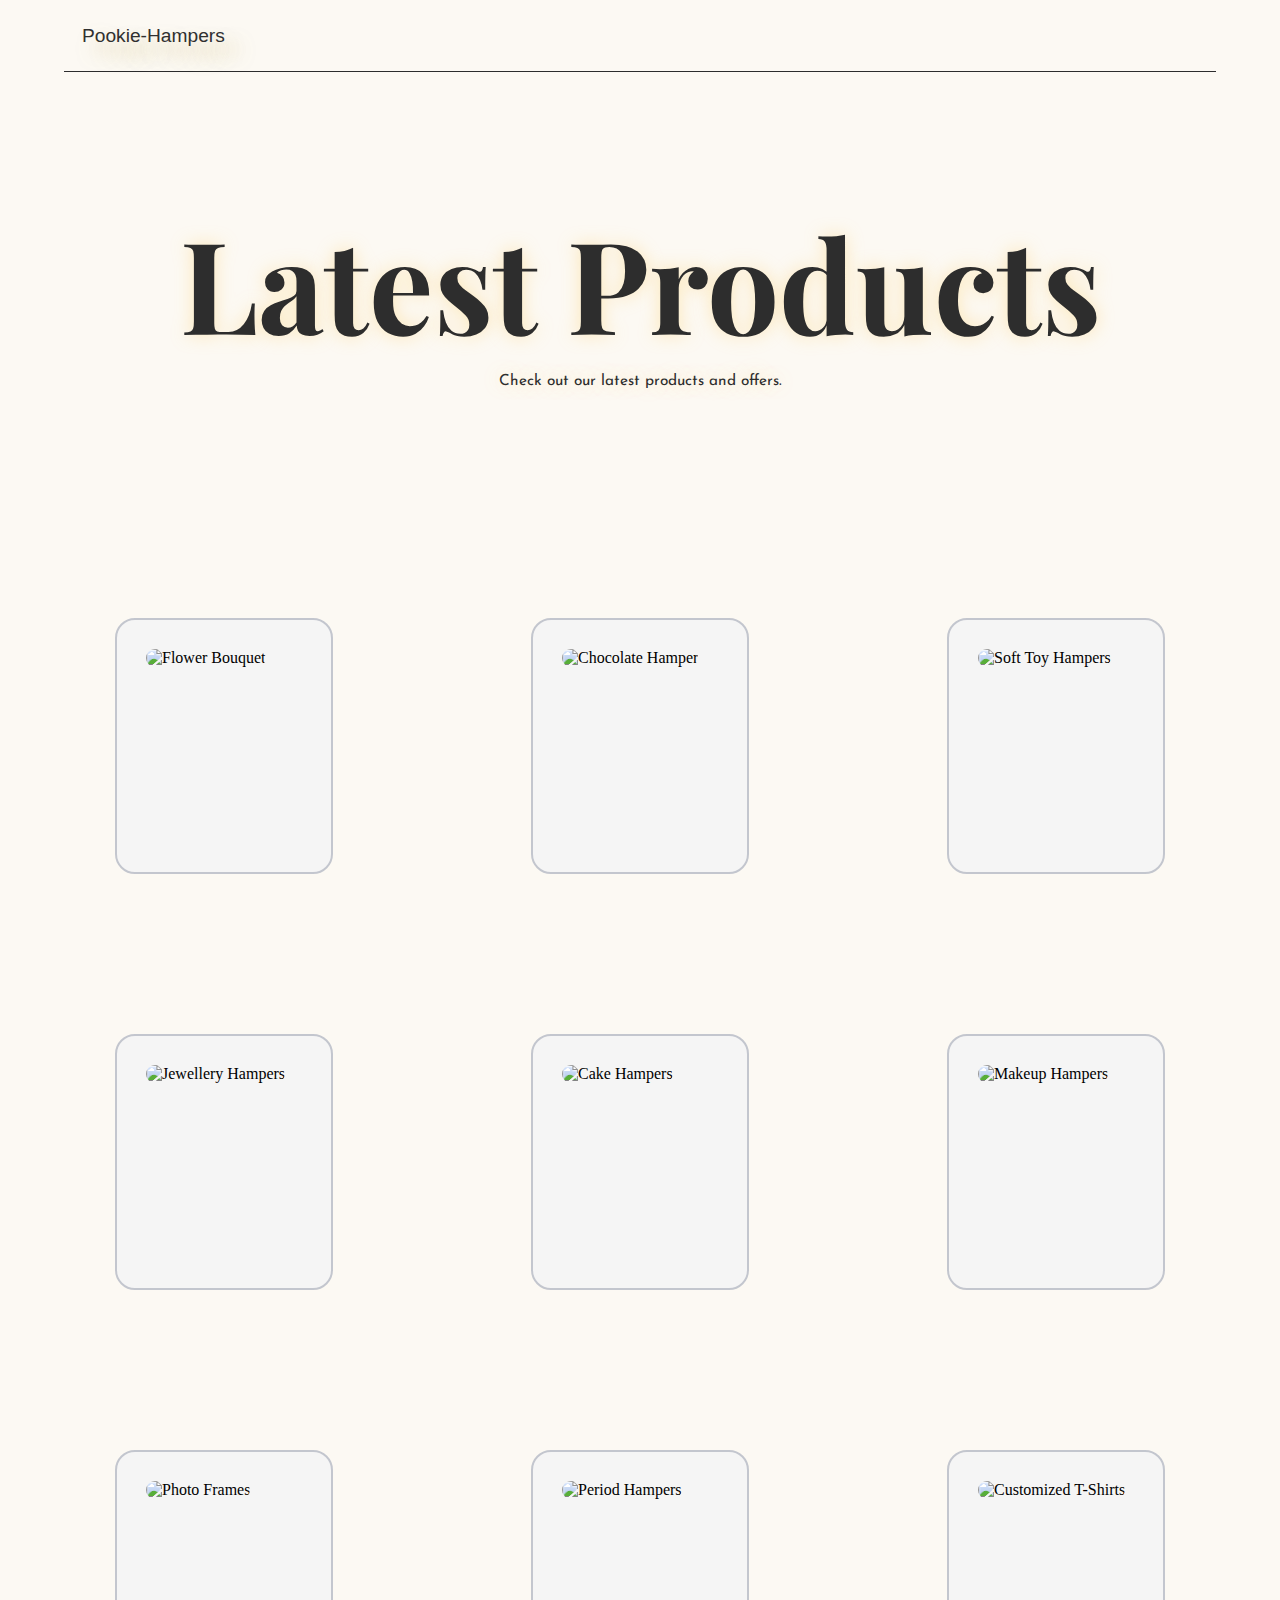
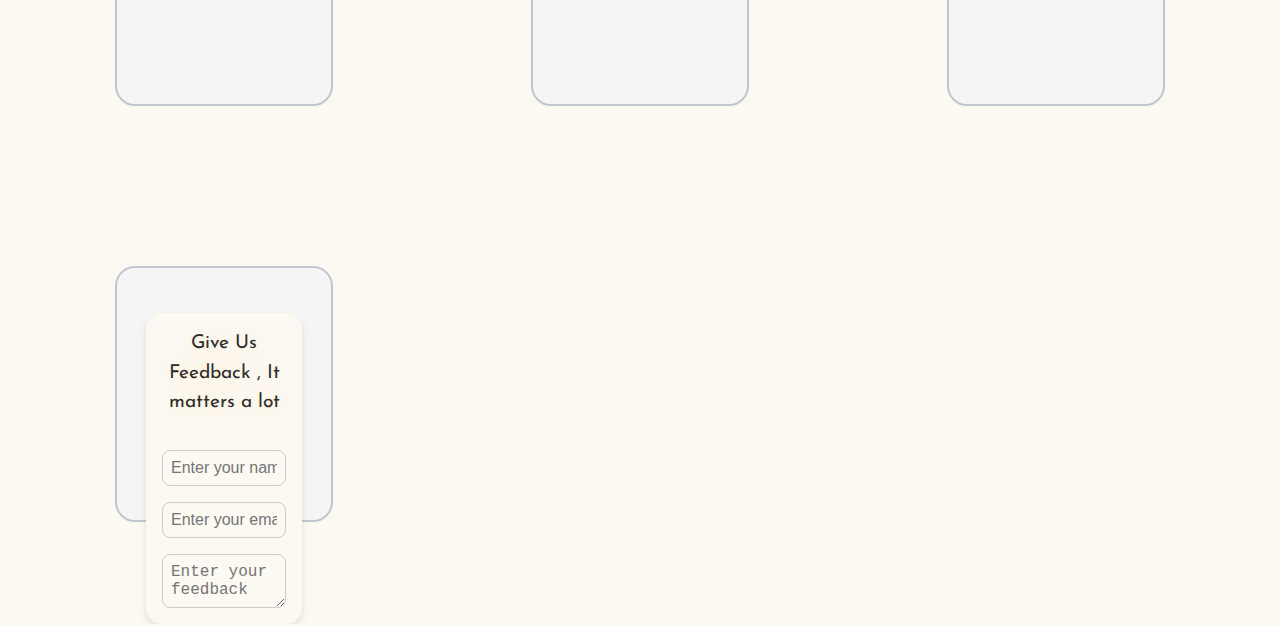
==== Latest/Latest.htm @ 490489eb "Laatest Page" ====
<!DOCTYPE html>
<html lang="en">

<head>
    <meta charset="UTF-8">
    <meta name="viewport" content="width=device-width, initial-scale=1.0">
    <title>Latest Products</title>
    <link rel="stylesheet" href="style.css">
    <link rel="shortcut icon" href="Assets/favicon_io/favicon.ico" type="image/x-icon">
    <link rel="stylesheet" href="https://cdnjs.cloudflare.com/ajax/libs/font-awesome/6.7.2/css/all.min.css"
        integrity="sha512-Evv84Mr4kqVGRNSgIGL/F/aIDqQb7xQ2vcrdIwxfjThSH8CSR7PBEakCr51Ck+w+/U6swU2Im1vVX0SVk9ABhg=="
        crossorigin="anonymous" referrerpolicy="no-referrer" />
</head>

<body>
    <div class="main" data-scroll-container>
        <nav>
            <h1>Pookie-Hampers</h1>
        </nav>
        <div class="content">
            <div class="text">
                <h1>
                    Latest Products
                </h1>
                <p>
                    Check out our latest products and offers.
                </p>
            </div>
        </div>
        <div class="latest">
            <div class="card">
                <img src="https://i.pinimg.com/736x/bd/ed/e4/bdede4aad225e49da762371b67f31574.jpg" alt="Flower Bouquet">
                <button class="card-button">More info</button>
            </div>
            <div class="card">
                <img src="https://i.pinimg.com/736x/95/43/fa/9543fa719644e362df9884c322779625.jpg" alt="Chocolate Hamper">
                <button class="card-button">More info</button>
            </div>

            <div class="card">
                <img src="https://i.pinimg.com/736x/c0/5e/63/c05e632441b08e481cf91ffbbad03d9b.jpg" alt="Soft Toy Hampers">
                <button class="card-button">More info</button>
            </div>

            <div class="card">
                <img src="https://i.pinimg.com/736x/36/4b/4a/364b4a17d4544d8f5eed738a50fc98d3.jpg" alt="Jewellery Hampers">
                <button class="card-button">More info</button>
            </div>

            <div class="card">
                <img src="https://i.pinimg.com/736x/db/7a/d9/db7ad96cd62cd663aeb93298f129d45f.jpg" alt="Cake Hampers">
                <button class="card-button">More info</button>
            </div>

            <div class="card">
                <img src="https://i.pinimg.com/736x/31/40/ac/3140ac6b18a8dcad84d0c941dab9b1db.jpg" alt="Makeup Hampers">
                <button class="card-button">More info</button>
            </div>

            <div class="card">
               <img src="https://i.pinimg.com/736x/7f/75/2d/7f752d9892a7b74a407ca8383496a886.jpg" alt="Photo Frames">
                <button class="card-button">More info</button>
            </div>

            <div class="card">
                <img src="https://i.pinimg.com/736x/83/07/35/83073502f6afeaee3da023f5115ce9d4.jpg" alt="Period Hampers">
                <button class="card-button">More info</button>
            </div>

            <div class="card">
                <img src="https://i.pinimg.com/736x/9f/24/e7/9f24e7516d8a17bb48027ac2fe62889b.jpg" alt="Customized T-Shirts">
                <button class="card-button">More info</button>
            </div>

            <div class="card">
               <form action="https://formspree.io/f/xjvjlqzq" method="POST">
                <p>Give Us Feedback , It matters a lot</p>
                <input type="text" placeholder="Enter your name" required> 
                <input type="email" placeholder="Enter your email" required>  
                <textarea placeholder="Enter your feedback" required></textarea>
               </form>
                <button class="card-button">Submit</button>
            </div>
        </div>
    </div>
    <script src="https://cdn.jsdelivr.net/npm/locomotive-scroll@3.5.4/dist/locomotive-scroll.js"></script>
    <script src="https://cdnjs.cloudflare.com/ajax/libs/gsap/3.12.7/gsap.min.js" integrity="sha512-f6bQMg6nkSRw/xfHw5BCbISe/dJjXrVGfz9BSDwhZtiErHwk7ifbmBEtF9vFW8UNIQPhV2uEFVyI/UHob9r7Cw==" crossorigin="anonymous" referrerpolicy="no-referrer"></script>
    <script src="https://cdnjs.cloudflare.com/ajax/libs/gsap/3.12.7/ScrollTrigger.min.js" integrity="sha512-AcqPGqrrAEtEwe+ADO5R8RbdFi7tuU7b/A2cJJH0Im0D18NRk5p5s4B3E5PMuO81KFw0ClN7J5SHVUJz7KOb0A==" crossorigin="anonymous" referrerpolicy="no-referrer"></script>
    <script src="script.js"></script>
</body>

</html>
---- Latest/style.css ----
@import url('https://fonts.googleapis.com/css2?family=Inter:ital,opsz,wght@0,14..32,100..900;1,14..32,100..900&family=Nova+Square&family=Playfair+Display:ital,wght@0,400..900;1,400..900&display=swap');
@import url('https://fonts.googleapis.com/css2?family=Josefin+Sans:ital,wght@0,100..700;1,100..700&display=swap');

* {
  margin: 0;
  padding: 0;
  box-sizing: border-box;
}

*::selection {
  background-color: #2D2D2D;
  color: #FCF9F3;
}

::-webkit-scrollbar {
  width: 0;
}

html,
body {
  height: 100%;
  width: 100%;
  background-color: #FCF9F3;
}

.main {
  height: 100vh;
  width: 100%;
}

nav {
  width: 90%;
  margin: 0 auto;
  height: 8vh;
  display: flex;
  justify-content: space-between;
  align-items: center;
  padding: 0 1.4vw;
  text-decoration: none;
  border-bottom: #2D2D2D solid 0.1vw;
}

nav h1 {
  font-family: sans-serif;
  font-size: 1.5vw;
  color: #303030;
  font-weight: 200;
  text-shadow: 1vw 1vw 1.4vw #c1a36286;
  transition: all 0.3s ease-in-out;
}

.content {
  width: 90%;
  margin: 0 auto;
  height: 50vh;
  display: flex;
  justify-content: center;
  align-items: center;
  flex-direction: column;
  text-align: center;
  overflow-y: hidden;
}

.content h1 {
  font-family: 'Nova Square', cursive;
  font-size: 10vw;
  color: #2D2D2D;
  text-shadow: 0 0 1.4vw rgba(255, 205, 96, 0.4);
  font-family: "Playfair Display", serif;
  font-optical-sizing: auto;
  font-weight: 700;
  font-style: bold;
}

.content p {
  font-size: 1.2vw;
  line-height: 3.3vh;
  color: #2D2D2D;
  text-shadow: 0 0 1.4vw rgba(255, 205, 96, 0.4);
  font-family: "Josefin Sans", sans-serif;
  font-optical-sizing: auto;
  font-style: normal;
}

.latest {
  margin: 5vw;
  display: grid;
  grid-template-columns: repeat(auto-fit, minmax(200px, 1fr));
  gap: 10rem;
  padding: 2rem;
  justify-items: center;
}

.card {
  width: 17vw;
  height: 20vw;
  border-radius: 20px;
  background: #f5f5f5;
  position: relative;
  padding: 1.8rem;
  border: 2px solid #c3c6ce;
  transition: 0.5s ease-out;
  overflow: visible;
}

.card img {
  width: 100%;
  height: 100%;
  border-radius: 1vw;
  object-fit: cover;
  transition: transform 0.5s ease-in-out, box-shadow 0.3s ease-in-out;
}

.card img:hover {
  transform: scale(1.05);
  cursor: pointer;
  box-shadow: 0 8px 16px rgba(0, 0, 0, 0.2);
}

.card:hover img {
  transform: scale(1.05);
  transition: 0.5s ease-in-out;
}

.card-button {
  transform: translate(-50%, 125%);
  width: 60%;
  border-radius: 1rem;
  border: none;
  background-color: #2D2D2D;
  color: #fff;
  font-size: 1rem;
  padding: .5rem 1rem;
  position: absolute;
  left: 50%;
  bottom: 0;
  opacity: 0;
  transition: 0.3s ease-out;
}

.text-body {
  color: rgb(134, 134, 134);
}

.text-title {
  font-size: 1.5em;
  font-weight: bold;
}

.card:hover {
  border-color: #2D2D2D;
  box-shadow: 0 4px 18px 0 rgba(0, 0, 0, 0.25);
}

.card:hover .card-button {
  transform: translate(-50%, 50%);
  opacity: 1;
}

.card form {
  display: flex;
  justify-content: center;
  align-items: center;
  flex-direction: column;
  gap: 1rem;
  margin-top: 1rem;
  padding: 1rem;
  border-radius: 1rem;
  background-color: #FCF9F3;
  box-shadow: 0 4px 8px rgba(0, 0, 0, 0.1);
  transition: all 0.3s ease-in-out;
  cursor: pointer;
}

.card form:hover {
  box-shadow: 0 8px 16px rgba(0, 0, 0, 0.2);
}

.card form p {
  font-family: "Josefin Sans", sans-serif;
  font-size: 1.2rem;
  line-height: 3.3vh;
  color: #2D2D2D;
  text-align: center;
  margin-bottom: 1rem;
  text-shadow: 0 0 1.4vw rgba(255, 205, 96, 0.4);
  font-optical-sizing: auto;
}

.card form input[type="text"] {
  width: 100%;
  padding: 0.5rem;
  border: 1px solid #ccc;
  border-radius: 0.5rem;
  font-size: 1rem;
  outline: none;
  transition: all 0.3s ease-in-out;
  background-color: #FCF9F3;
  color: #2D2D2D;
}

.card form input[type="text"]:focus {
  border: none;
  box-shadow: 0 0 5px rgba(45, 45, 45, 0.5);
}

.card form input[type="email"] {
  width: 100%;
  padding: 0.5rem;
  border: 1px solid #ccc;
  border-radius: 0.5rem;
  font-size: 1rem;
  outline: none;
  transition: all 0.3s ease-in-out;
  background-color: #FCF9F3;
  color: #2D2D2D;
}

.card form input[type="email"]:focus {
  border: none;
  box-shadow: 0 0 5px rgba(45, 45, 45, 0.5);
}

.card form textarea {
  width: 100%;
  padding: 0.5rem;
  border: 1px solid #ccc;
  border-radius: 0.5rem;
  font-size: 1rem;
  outline: none;
  transition: all 0.3s ease-in-out;
  background-color: #FCF9F3;
  color: #2D2D2D;
}

.card form textarea:focus {
  border: none;
  box-shadow: 0 0 5px rgba(45, 45, 45, 0.5);
}

@media (max-width: 1024px) {
  nav h1 {
    font-size: 2.5vw;
    font-weight: 400;
  }

  .content h1 {
    font-size: 12vw;
  }

  .content p {
    font-size: 2vw;
    line-height: 4vh;
  }

  .latest {
    grid-template-columns: repeat(auto-fit, minmax(180px, 1fr));
    gap: 6rem;
    padding: 1.5rem;
  }

  .card {
    width: 22vw;
    height: 22vw;
  }

  .card img {
    width: 100%;
    height: 100%;
    border-radius: 1.5vw;
  }

  .card img:hover {
    transform: none;
    box-shadow: 0 8px 16px rgba(0, 0, 0, 0.2);
  }

  .card:hover img {
    transform: none;
  }

  .card-button {
    width: 75%;
    font-size: 1.2rem;
    padding: 0.7rem 1.4rem;
  }

  .card form {
    gap: 1.5rem;
    margin-top: 1rem;
    padding: 1rem;
    border-radius: 1rem;
    max-height: 60%;
    overflow-y: auto;
  }

  .card form p {
    font-size: 1.2rem;
    line-height: 3vh;
    margin-bottom: 1rem;
  }

  .card form input[type="text"],
  .card form input[type="email"],
  .card form textarea {
    font-size: 1rem;
    padding: 0.6rem;
    border-radius: 0.5rem;
  }
}

@media (max-width: 768px) {
  nav h1 {
    font-size: 4vw;
    font-weight: 500;
  }

  .content h1 {
    font-size: 15vw;
  }

  .content p {
    font-size: 3vw;
    line-height: 5vh;
  }

  .latest {
    grid-template-columns: repeat(auto-fit, minmax(160px, 1fr));
    gap: 4rem;
    margin: 8vw 4vw;
    padding: 1rem;
  }

  .card {
    width: 40vw;
    height: 40vw;
    padding: 1rem;
  }

  .card img {
    height: 100%;
    width: 100%;
  }

  .card img:hover {
    transform: none;
    box-shadow: 0 8px 16px rgba(0, 0, 0, 0.2);
  }

  .card:hover img {
    transform: none;
  }

  .card-button {
    width: 80%;
    font-size: 1.1rem;
    padding: 0.6rem 1.2rem;
  }

  .card form {
    gap: 1.2rem;
    margin-top: 0.8rem;
    padding: 0.8rem;
    border-radius: 0.8rem;
    max-height: 50%;
    overflow-y: auto;
  }

  .card form p {
    font-size: 1rem;
    line-height: 2.5vh;
    margin-bottom: 0.8rem;
  }

  .card form input[type="text"],
  .card form input[type="email"],
  .card form textarea {
    font-size: 0.9rem;
    padding: 0.5rem;
    border-radius: 0.4rem;
  }
}

@media (max-width: 480px) {
  nav {
    height: 10vh;
    padding: 0 3vw;
  }

  nav h1 {
    font-size: 6vw;
    font-weight: 600;
  }

  .content {
    height: 60vh;
  }

  .content h1 {
    font-size: 18vw;
  }

  .content p {
    font-size: 4.5vw;
    line-height: 4vh;
    padding: 0 5%;
  }

  .latest {
    grid-template-columns: 1fr;
    gap: 3rem;
    margin: 10vw 5%;
    padding: 1rem 0;
  }

  .card {
    width: 80vw;
    height: 80vw;
    padding: 0.8rem;
    border-radius: 1rem;
  }

  .card img {
    width: 100%;
    height: 100%;
    border-radius: 0.8rem;
  }

  .card img:hover {
    transform: none;
    box-shadow: 0 8px 16px rgba(0, 0, 0, 0.2);
  }

  .card:hover img {
    transform: none;
  }

  .card-button {
    width: 85%;
    font-size: 1rem;
    padding: 0.5rem 1rem;
  }

  .card form {
    gap: 1rem;
    margin-top: 0.6rem;
    padding: 0.6rem;
    border-radius: 0.8rem;
    max-height: 50%;
    overflow-y: auto;
  }

  .card form p {
    font-size: 0.9rem;
    line-height: 2vh;
    margin-bottom: 0.6rem;
  }

  .card form input[type="text"],
  .card form input[type="email"],
  .card form textarea {
    font-size: 0.8rem;
    padding: 0.4rem;
    border-radius: 0.3rem;
  }
}

@media (max-width: 360px) {
  nav h1 {
    font-size: 7vw;
  }

  .content h1 {
    font-size: 20vw;
  }

  .content p {
    font-size: 5vw;
    line-height: 3.5vh;
  }

  .latest {
    gap: 2.5rem;
    margin: 12vw 4%;
  }

  .card {
    width: 85vw;
    height: 85vw;
    padding: 0.6rem;
  }

  .card img {
    border-radius: 0.6rem;
  }

  .card img:hover {
    transform: none;
    box-shadow: 0 8px 16px rgba(0, 0, 0, 0.2);
  }

  .card:hover img {
    transform: none;
  }

  .card-button {
    width: 90%;
    font-size: 0.9rem;
    padding: 0.4rem 0.8rem;
  }

  .card form {
    gap: 0.8rem;
    margin-top: 0.5rem;
    padding: 0.5rem;
    border-radius: 0.6rem;
    max-height: 50%;
    overflow-y: auto;
  }

  .card form p {
    font-size: 0.8rem;
    line-height: 1.8vh;
  }

  .card form input[type="text"],
  .card form input[type="email"],
  .card form textarea {
    font-size: 0.7rem;
    padding: 0.3rem;
    border-radius: 0.2rem;
  }
}
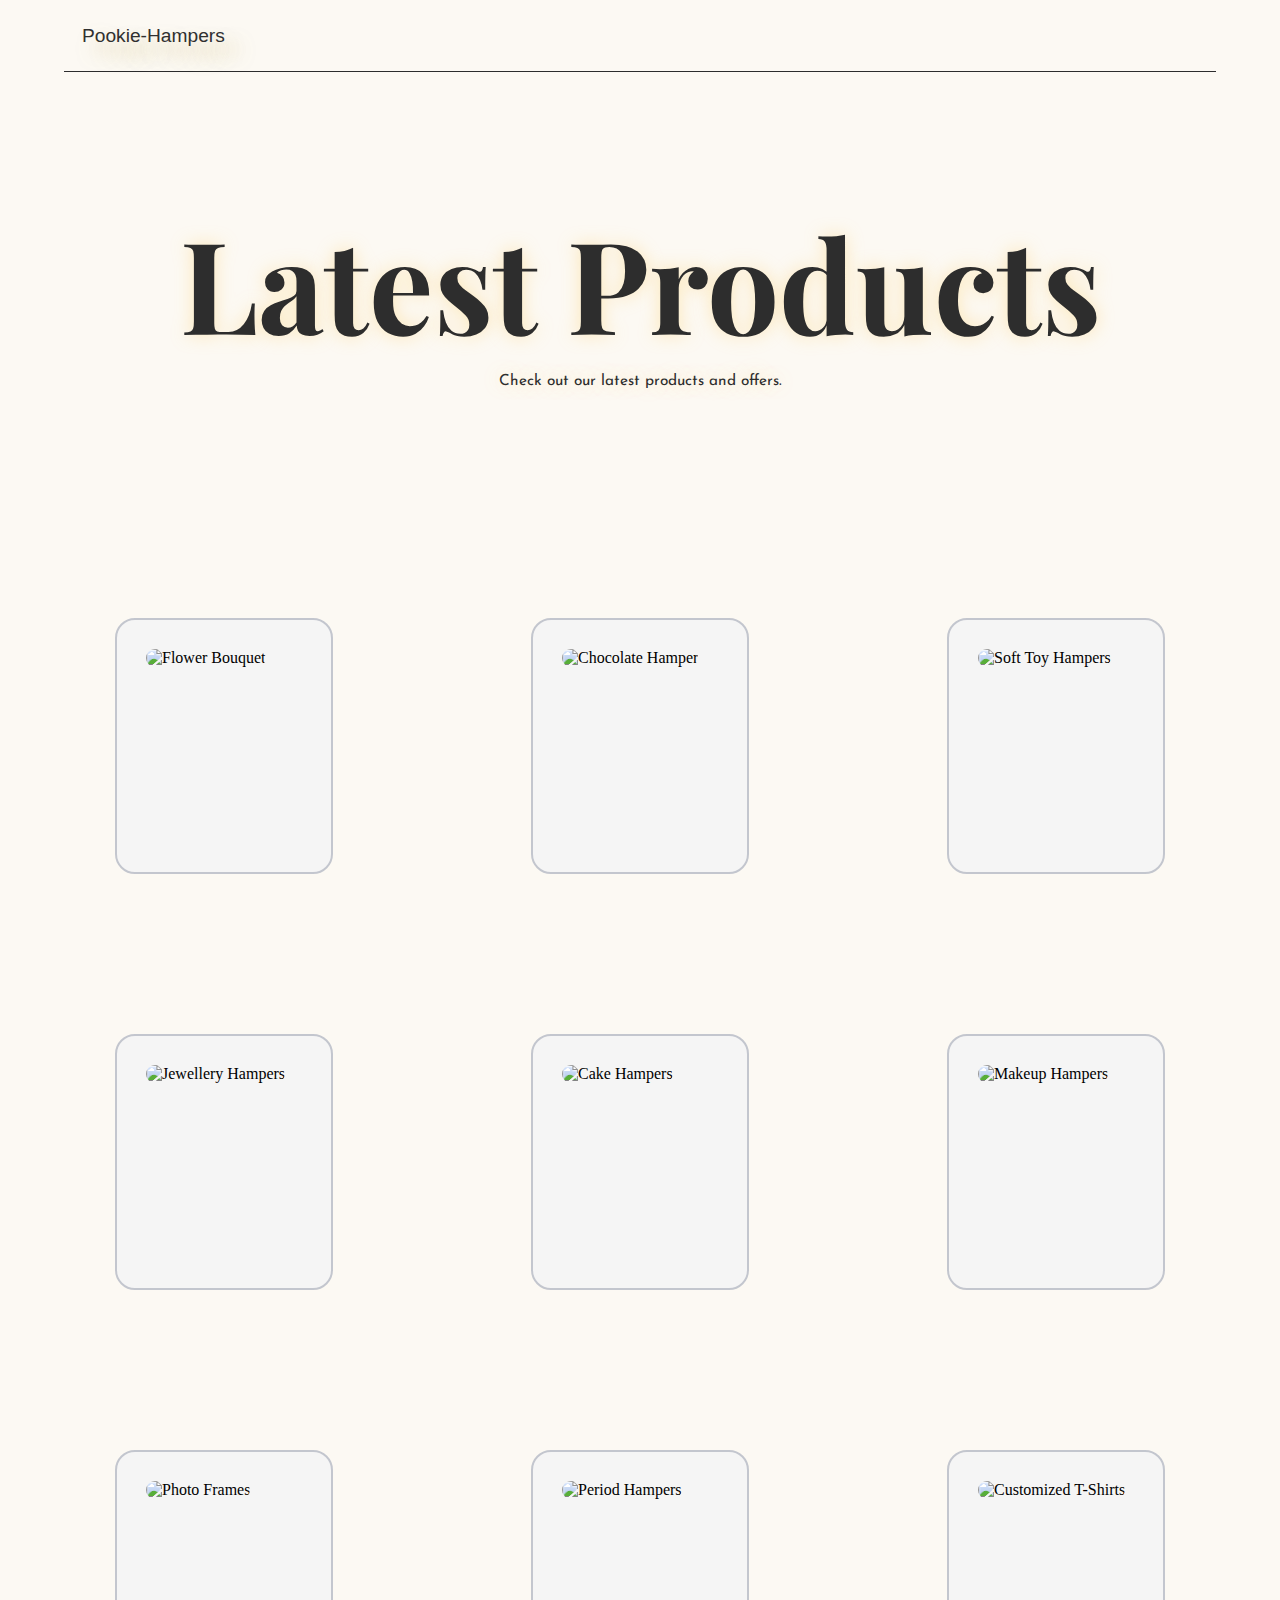
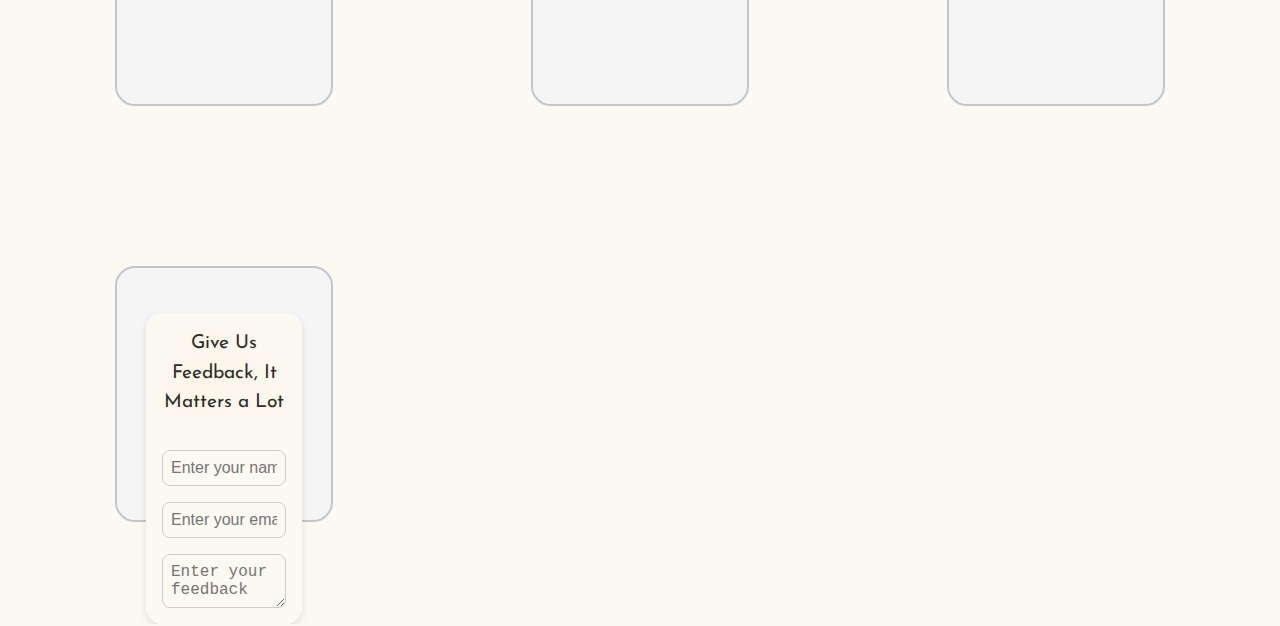
==== commit 0902f8b8: "form updated" ====
--- a/Latest/Latest.htm
+++ b/Latest/Latest.htm
@@ -33,17 +33,20 @@
                 <button class="card-button">More info</button>
             </div>
             <div class="card">
-                <img src="https://i.pinimg.com/736x/95/43/fa/9543fa719644e362df9884c322779625.jpg" alt="Chocolate Hamper">
+                <img src="https://i.pinimg.com/736x/95/43/fa/9543fa719644e362df9884c322779625.jpg"
+                    alt="Chocolate Hamper">
                 <button class="card-button">More info</button>
             </div>
 
             <div class="card">
-                <img src="https://i.pinimg.com/736x/c0/5e/63/c05e632441b08e481cf91ffbbad03d9b.jpg" alt="Soft Toy Hampers">
+                <img src="https://i.pinimg.com/736x/c0/5e/63/c05e632441b08e481cf91ffbbad03d9b.jpg"
+                    alt="Soft Toy Hampers">
                 <button class="card-button">More info</button>
             </div>
 
             <div class="card">
-                <img src="https://i.pinimg.com/736x/36/4b/4a/364b4a17d4544d8f5eed738a50fc98d3.jpg" alt="Jewellery Hampers">
+                <img src="https://i.pinimg.com/736x/36/4b/4a/364b4a17d4544d8f5eed738a50fc98d3.jpg"
+                    alt="Jewellery Hampers">
                 <button class="card-button">More info</button>
             </div>
 
@@ -58,7 +61,7 @@
             </div>
 
             <div class="card">
-               <img src="https://i.pinimg.com/736x/7f/75/2d/7f752d9892a7b74a407ca8383496a886.jpg" alt="Photo Frames">
+                <img src="https://i.pinimg.com/736x/7f/75/2d/7f752d9892a7b74a407ca8383496a886.jpg" alt="Photo Frames">
                 <button class="card-button">More info</button>
             </div>
 
@@ -68,24 +71,29 @@
             </div>
 
             <div class="card">
-                <img src="https://i.pinimg.com/736x/9f/24/e7/9f24e7516d8a17bb48027ac2fe62889b.jpg" alt="Customized T-Shirts">
+                <img src="https://i.pinimg.com/736x/9f/24/e7/9f24e7516d8a17bb48027ac2fe62889b.jpg"
+                    alt="Customized T-Shirts">
                 <button class="card-button">More info</button>
             </div>
 
             <div class="card">
-               <form action="https://formspree.io/f/xjvjlqzq" method="POST">
-                <p>Give Us Feedback , It matters a lot</p>
-                <input type="text" placeholder="Enter your name" required> 
-                <input type="email" placeholder="Enter your email" required>  
-                <textarea placeholder="Enter your feedback" required></textarea>
-               </form>
-                <button class="card-button">Submit</button>
+                <form action="https://formspree.io/f/xjvjlqzq" method="POST">
+                    <p>Give Us Feedback, It Matters a Lot</p>
+                    <input type="text" name="name" placeholder="Enter your name" required>
+                    <input type="email" name="_replyto" placeholder="Enter your email" required>
+                    <textarea name="feedback" placeholder="Enter your feedback" required></textarea>
+                    <input type="submit" class="card-button" value="Submit">
+                </form>
             </div>
         </div>
     </div>
     <script src="https://cdn.jsdelivr.net/npm/locomotive-scroll@3.5.4/dist/locomotive-scroll.js"></script>
-    <script src="https://cdnjs.cloudflare.com/ajax/libs/gsap/3.12.7/gsap.min.js" integrity="sha512-f6bQMg6nkSRw/xfHw5BCbISe/dJjXrVGfz9BSDwhZtiErHwk7ifbmBEtF9vFW8UNIQPhV2uEFVyI/UHob9r7Cw==" crossorigin="anonymous" referrerpolicy="no-referrer"></script>
-    <script src="https://cdnjs.cloudflare.com/ajax/libs/gsap/3.12.7/ScrollTrigger.min.js" integrity="sha512-AcqPGqrrAEtEwe+ADO5R8RbdFi7tuU7b/A2cJJH0Im0D18NRk5p5s4B3E5PMuO81KFw0ClN7J5SHVUJz7KOb0A==" crossorigin="anonymous" referrerpolicy="no-referrer"></script>
+    <script src="https://cdnjs.cloudflare.com/ajax/libs/gsap/3.12.7/gsap.min.js"
+        integrity="sha512-f6bQMg6nkSRw/xfHw5BCbISe/dJjXrVGfz9BSDwhZtiErHwk7ifbmBEtF9vFW8UNIQPhV2uEFVyI/UHob9r7Cw=="
+        crossorigin="anonymous" referrerpolicy="no-referrer"></script>
+    <script src="https://cdnjs.cloudflare.com/ajax/libs/gsap/3.12.7/ScrollTrigger.min.js"
+        integrity="sha512-AcqPGqrrAEtEwe+ADO5R8RbdFi7tuU7b/A2cJJH0Im0D18NRk5p5s4B3E5PMuO81KFw0ClN7J5SHVUJz7KOb0A=="
+        crossorigin="anonymous" referrerpolicy="no-referrer"></script>
     <script src="script.js"></script>
 </body>
 
--- a/Latest/style.css
+++ b/Latest/style.css
@@ -244,6 +244,10 @@
     font-weight: 400;
   }
 
+  .content {
+    height: 35vh;
+  }
+
   .content h1 {
     font-size: 12vw;
   }
@@ -283,6 +287,169 @@
     width: 75%;
     font-size: 1.2rem;
     padding: 0.7rem 1.4rem;
+  }
+
+  .card form {
+    gap: 2rem;
+    margin-top: 1.5rem;
+    padding: 1.5rem;
+    border-radius: 1.5rem;
+    max-height: 70%;
+    overflow-y: auto;
+  }
+
+  .card form p {
+    font-size: 1.5rem;
+    line-height: 4vh;
+    margin-bottom: 1.5rem;
+  }
+
+  .card form input[type="text"],
+  .card form input[type="email"],
+  .card form textarea {
+    font-size: 1.2rem;
+    padding: 1rem;
+    border-radius: 0.7rem;
+  }
+}
+
+@media (max-width: 768px) {
+  nav h1 {
+    font-size: 2vw;
+    font-weight: 500;
+  }
+
+  .content {
+    height: 40vh;
+  }
+
+  .content h1 {
+    font-size: 15vw;
+  }
+
+  .content p {
+    font-size: 3vw;
+    line-height: 5vh;
+  }
+
+  .latest {
+    grid-template-columns: repeat(auto-fit, minmax(160px, 1fr));
+    gap: 4rem;
+    margin: 8vw 4vw;
+    padding: 1rem;
+  }
+
+  .card {
+    width: 40vw;
+    height: 40vw;
+    padding: 1rem;
+  }
+
+  .card img {
+    height: 50%;
+    width: 100%;
+  }
+
+  .card img:hover {
+    transform: none;
+    box-shadow: 0 8px 16px rgba(0, 0, 0, 0.2);
+  }
+
+  .card:hover img {
+    transform: none;
+  }
+
+  .card-button {
+    width: 80%;
+    font-size: 1.1rem;
+    padding: 0.6rem 1.2rem;
+  }
+
+  .card form {
+    gap: 2.5rem;
+    margin-top: 0rem;
+    padding: 1.5rem;
+    border-radius: 1.2rem;
+    max-height: 50%;
+    overflow-y: auto;
+    width: 100%;
+    box-sizing: border-box;
+  }
+
+  .card form p {
+    font-size: 1.5rem;
+    line-height: 4vh;
+    margin-bottom: 1.5rem;
+  }
+
+  .card form input[type="text"],
+  .card form input[type="email"],
+  .card form textarea {
+    font-size: 1.3rem;
+    padding: 1.2rem;
+    border-radius: 0.8rem;
+    width: 100%;
+  }
+}
+
+@media (max-width: 480px) {
+  nav {
+    height: 10vh;
+    padding: 0 3vw;
+  }
+
+  nav h1 {
+    font-size: 6vw;
+    font-weight: 600;
+  }
+
+  .content {
+    height: 45vh;
+  }
+
+  .content h1 {
+    font-size: 18vw;
+  }
+
+  .content p {
+    font-size: 4.5vw;
+    line-height: 4vh;
+    padding: 0 5%;
+  }
+
+  .latest {
+    grid-template-columns: 1fr;
+    gap: 3rem;
+    margin: 10vw 5%;
+    padding: 1rem 0;
+  }
+
+  .card {
+    width: 80vw;
+    height: 80vw;
+    padding: 0.8rem;
+    border-radius: 1rem;
+  }
+
+  .card img {
+    width: 100%;
+    height: 100%;
+    border-radius: 0.8rem;
+  }
+
+  .card img:hover {
+    transform: none;
+    box-shadow: 0 8px 16px rgba(0, 0, 0, 0.2);
+  }
+
+  .card:hover img {
+    transform: none;
+  }
+
+  .card-button {
+    width: 85%;
+    font-size: 1rem;
+    padding: 0.5rem 1rem;
   }
 
   .card form {
@@ -304,42 +471,45 @@
   .card form input[type="email"],
   .card form textarea {
     font-size: 1rem;
+    padding: 0.7rem;
+    border-radius: 0.5rem;
+  }
+}
+
+@media (max-width: 360px) {
+
+  nav h1 {
+    font-size: 5vw;
+    font-weight: 700;
+  }
+
+  .content {
+    height: 50vh;
+  }
+
+  .content h1 {
+    font-size: 20vw;
+    margin-bottom: 5vw;
+  }
+
+  .content p {
+    font-size: 5vw;
+    line-height: 3.5vh;
+  }
+
+  .latest {
+    gap: 2.5rem;
+    margin: 12vw 4%;
+  }
+
+  .card {
+    width: 85vw;
+    height: 85vw;
     padding: 0.6rem;
-    border-radius: 0.5rem;
-  }
-}
-
-@media (max-width: 768px) {
-  nav h1 {
-    font-size: 4vw;
-    font-weight: 500;
-  }
-
-  .content h1 {
-    font-size: 15vw;
-  }
-
-  .content p {
-    font-size: 3vw;
-    line-height: 5vh;
-  }
-
-  .latest {
-    grid-template-columns: repeat(auto-fit, minmax(160px, 1fr));
-    gap: 4rem;
-    margin: 8vw 4vw;
-    padding: 1rem;
-  }
-
-  .card {
-    width: 40vw;
-    height: 40vw;
-    padding: 1rem;
   }
 
   .card img {
-    height: 100%;
-    width: 100%;
+    border-radius: 0.6rem;
   }
 
   .card img:hover {
@@ -352,182 +522,30 @@
   }
 
   .card-button {
-    width: 80%;
-    font-size: 1.1rem;
-    padding: 0.6rem 1.2rem;
+    width: 90%;
+    font-size: 0.9rem;
+    padding: 0.4rem 0.8rem;
   }
 
   .card form {
     gap: 1.2rem;
     margin-top: 0.8rem;
     padding: 0.8rem;
-    border-radius: 0.8rem;
-    max-height: 50%;
+    border-radius: 0.9rem;
+    max-height: 60%;
     overflow-y: auto;
   }
 
   .card form p {
-    font-size: 1rem;
-    line-height: 2.5vh;
-    margin-bottom: 0.8rem;
+    font-size: 1.1rem;
+    line-height: 2.8vh;
   }
 
   .card form input[type="text"],
   .card form input[type="email"],
   .card form textarea {
     font-size: 0.9rem;
-    padding: 0.5rem;
+    padding: 0.6rem;
     border-radius: 0.4rem;
   }
-}
-
-@media (max-width: 480px) {
-  nav {
-    height: 10vh;
-    padding: 0 3vw;
-  }
-
-  nav h1 {
-    font-size: 6vw;
-    font-weight: 600;
-  }
-
-  .content {
-    height: 60vh;
-  }
-
-  .content h1 {
-    font-size: 18vw;
-  }
-
-  .content p {
-    font-size: 4.5vw;
-    line-height: 4vh;
-    padding: 0 5%;
-  }
-
-  .latest {
-    grid-template-columns: 1fr;
-    gap: 3rem;
-    margin: 10vw 5%;
-    padding: 1rem 0;
-  }
-
-  .card {
-    width: 80vw;
-    height: 80vw;
-    padding: 0.8rem;
-    border-radius: 1rem;
-  }
-
-  .card img {
-    width: 100%;
-    height: 100%;
-    border-radius: 0.8rem;
-  }
-
-  .card img:hover {
-    transform: none;
-    box-shadow: 0 8px 16px rgba(0, 0, 0, 0.2);
-  }
-
-  .card:hover img {
-    transform: none;
-  }
-
-  .card-button {
-    width: 85%;
-    font-size: 1rem;
-    padding: 0.5rem 1rem;
-  }
-
-  .card form {
-    gap: 1rem;
-    margin-top: 0.6rem;
-    padding: 0.6rem;
-    border-radius: 0.8rem;
-    max-height: 50%;
-    overflow-y: auto;
-  }
-
-  .card form p {
-    font-size: 0.9rem;
-    line-height: 2vh;
-    margin-bottom: 0.6rem;
-  }
-
-  .card form input[type="text"],
-  .card form input[type="email"],
-  .card form textarea {
-    font-size: 0.8rem;
-    padding: 0.4rem;
-    border-radius: 0.3rem;
-  }
-}
-
-@media (max-width: 360px) {
-  nav h1 {
-    font-size: 7vw;
-  }
-
-  .content h1 {
-    font-size: 20vw;
-  }
-
-  .content p {
-    font-size: 5vw;
-    line-height: 3.5vh;
-  }
-
-  .latest {
-    gap: 2.5rem;
-    margin: 12vw 4%;
-  }
-
-  .card {
-    width: 85vw;
-    height: 85vw;
-    padding: 0.6rem;
-  }
-
-  .card img {
-    border-radius: 0.6rem;
-  }
-
-  .card img:hover {
-    transform: none;
-    box-shadow: 0 8px 16px rgba(0, 0, 0, 0.2);
-  }
-
-  .card:hover img {
-    transform: none;
-  }
-
-  .card-button {
-    width: 90%;
-    font-size: 0.9rem;
-    padding: 0.4rem 0.8rem;
-  }
-
-  .card form {
-    gap: 0.8rem;
-    margin-top: 0.5rem;
-    padding: 0.5rem;
-    border-radius: 0.6rem;
-    max-height: 50%;
-    overflow-y: auto;
-  }
-
-  .card form p {
-    font-size: 0.8rem;
-    line-height: 1.8vh;
-  }
-
-  .card form input[type="text"],
-  .card form input[type="email"],
-  .card form textarea {
-    font-size: 0.7rem;
-    padding: 0.3rem;
-    border-radius: 0.2rem;
-  }
 }